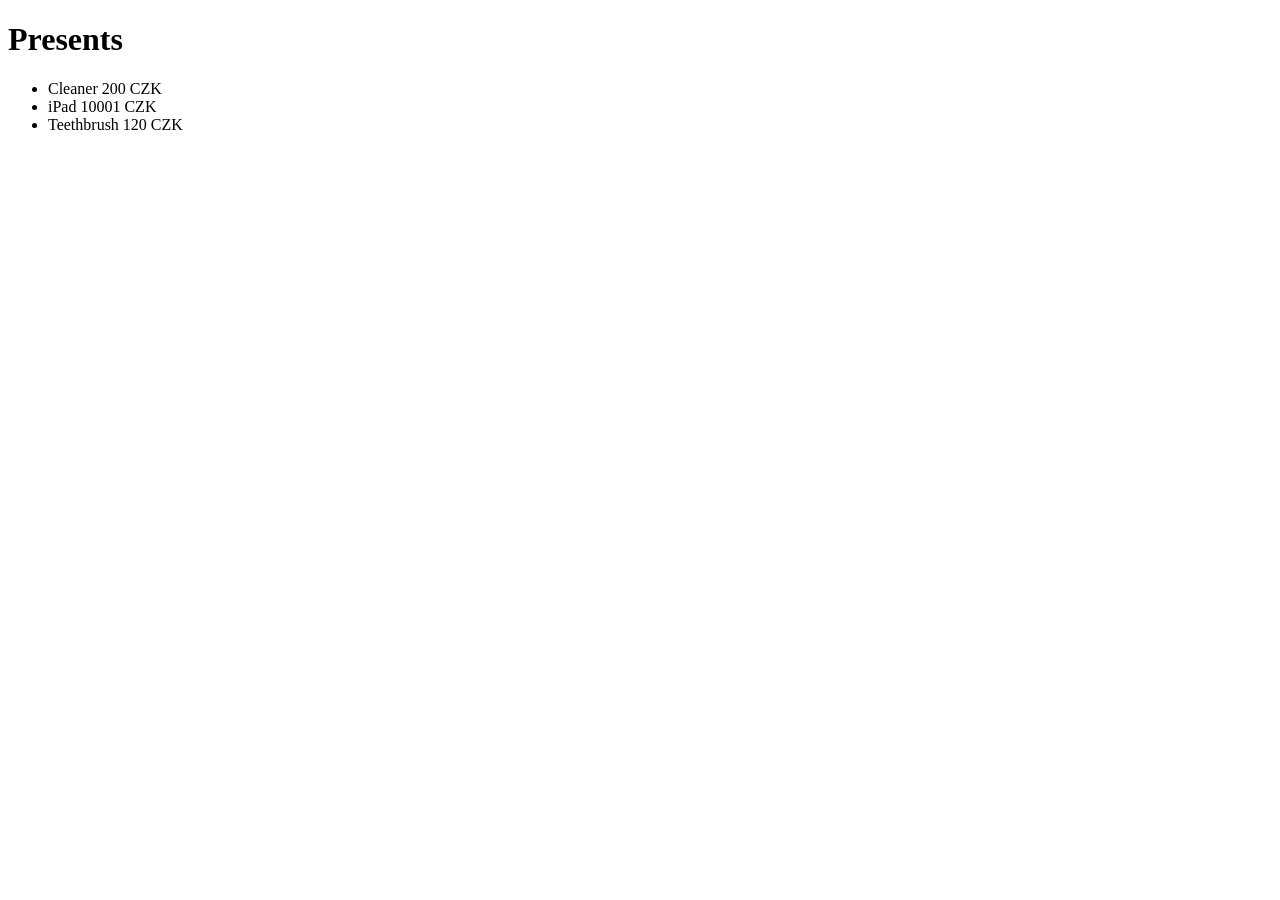
==== src/main/resources/static/presents.html @ b41b424a "Add basic presents page" ====
<!doctype html>
<html class="no-js" lang="">
<head>
    <meta charset="utf-8">
    <meta http-equiv="x-ua-compatible" content="ie=edge">
    <title>Wedding Web Presents</title>
    <meta name="description" content="">
    <meta name="viewport" content="width=device-width, initial-scale=1">
</head>
<body>
<h1>Presents</h1>
<div>
    <ul id="presents"></ul>
</div>

<script type="text/javascript">
    var presents = [{
        name: 'Cleaner',
        price: 200.00
        }, {
        name: 'iPad',
        price: 10001.00
        }, {
        name: 'Teethbrush',
        price: 120.00
        }];
    var list = document.getElementById('presents');
    for (i=0; i < presents.length; i++) {
        var present = document.createElement('li');
        present.innerHTML = presents[i].name + ' ' + presents[i].price + ' CZK';
        list.appendChild(present);
    }
</script>
</body>
</html>
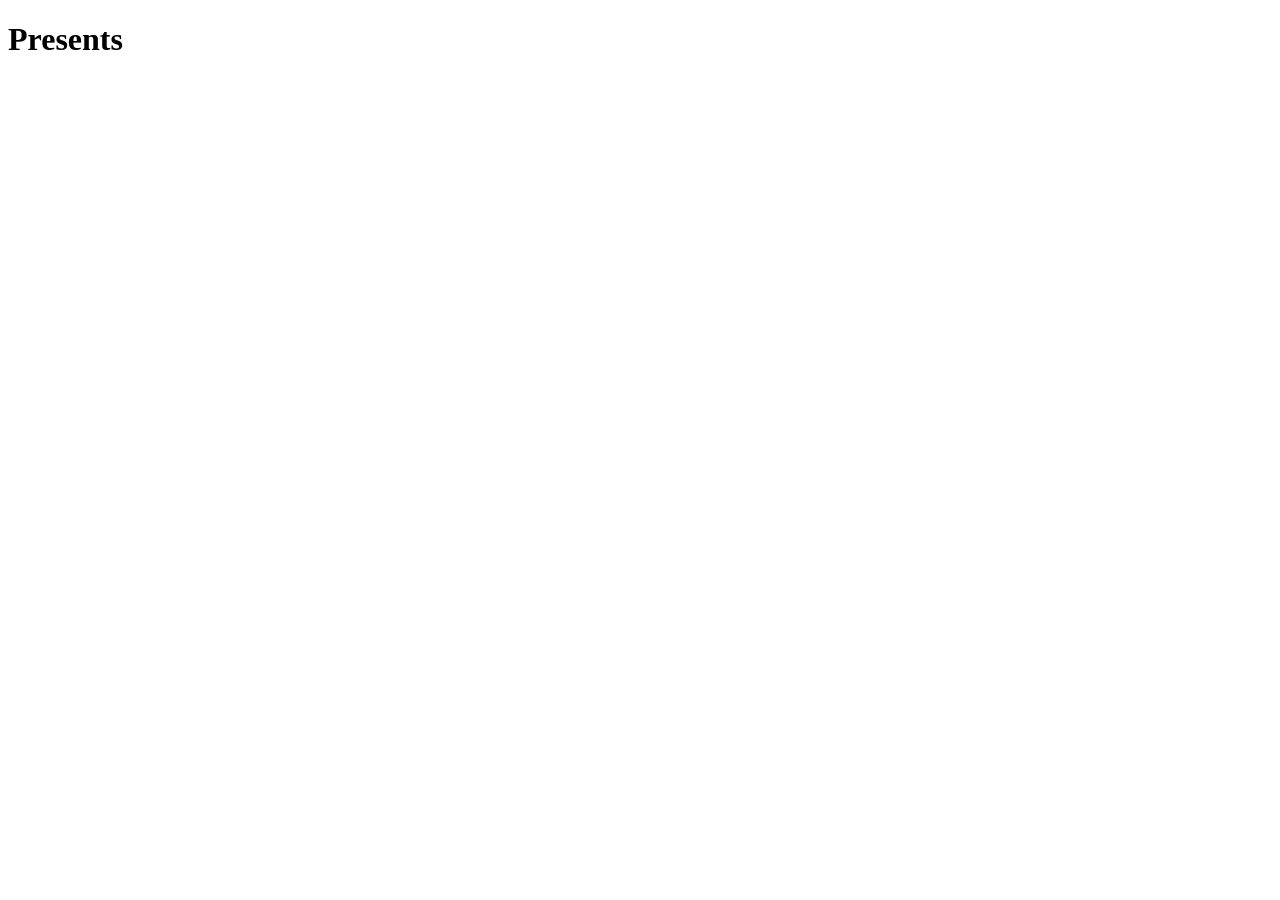
==== commit da5adc29: "Add presents API endpoint" ====
--- a/src/main/resources/static/presents.html
+++ b/src/main/resources/static/presents.html
@@ -14,21 +14,23 @@
 </div>
 
 <script type="text/javascript">
-    var presents = [{
-        name: 'Cleaner',
-        price: 200.00
-        }, {
-        name: 'iPad',
-        price: 10001.00
-        }, {
-        name: 'Teethbrush',
-        price: 120.00
-        }];
-    var list = document.getElementById('presents');
-    for (i=0; i < presents.length; i++) {
-        var present = document.createElement('li');
-        present.innerHTML = presents[i].name + ' ' + presents[i].price + ' CZK';
-        list.appendChild(present);
+
+    var http = new XMLHttpRequest();
+    http.onreadystatechange = function() {
+        if (this.readyState == 4 && this.status == 200) {
+            displayPresents(JSON.parse(this.responseText));
+        }
+    }
+    http.open('GET', 'api/presents', true);
+    http.send();
+
+    function displayPresents(presents) {
+        var list = document.getElementById('presents');
+        for (i=0; i < presents.length; i++) {
+            var present = document.createElement('li');
+            present.innerHTML = presents[i].name + ' ' + presents[i].price + ' CZK';
+            list.appendChild(present);
+        }
     }
 </script>
 </body>
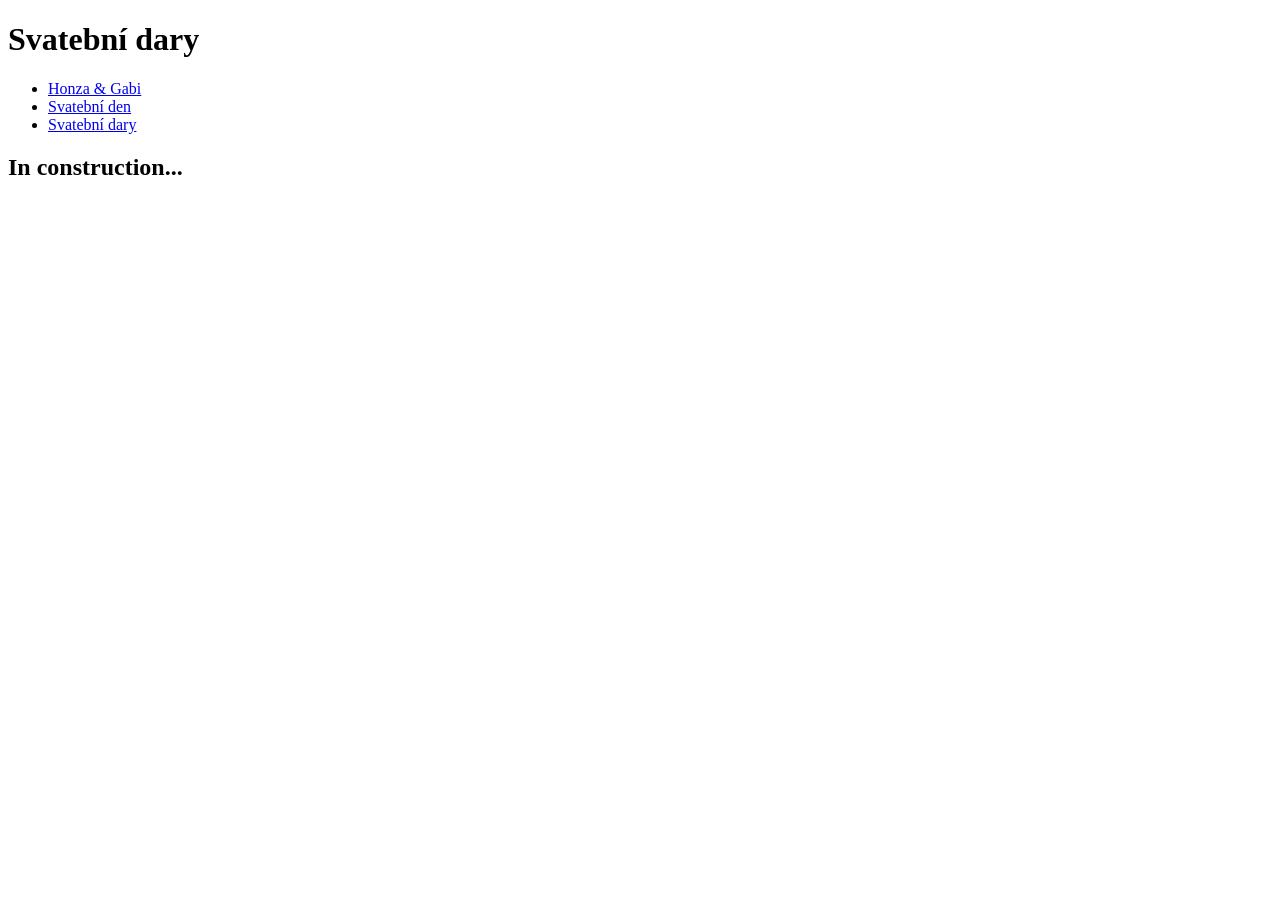
==== commit d6e11bab: "Add pages skeleton" ====
--- a/src/main/resources/static/presents.html
+++ b/src/main/resources/static/presents.html
@@ -3,12 +3,18 @@
 <head>
     <meta charset="utf-8">
     <meta http-equiv="x-ua-compatible" content="ie=edge">
-    <title>Wedding Web Presents</title>
+    <title>Svatební dary</title>
     <meta name="description" content="">
     <meta name="viewport" content="width=device-width, initial-scale=1">
 </head>
 <body>
-<h1>Presents</h1>
+<h1>Svatební dary</h1>
+<ul>
+    <li><a href="index.html">Honza &amp; Gabi</a></li>
+    <li><a href="wedding-day.html">Svatební den</a></li>
+    <li><a href="presents.html">Svatební dary</a></li>
+</ul>
+<h2>In construction...</h2>
 <div>
     <ul id="presents"></ul>
 </div>
